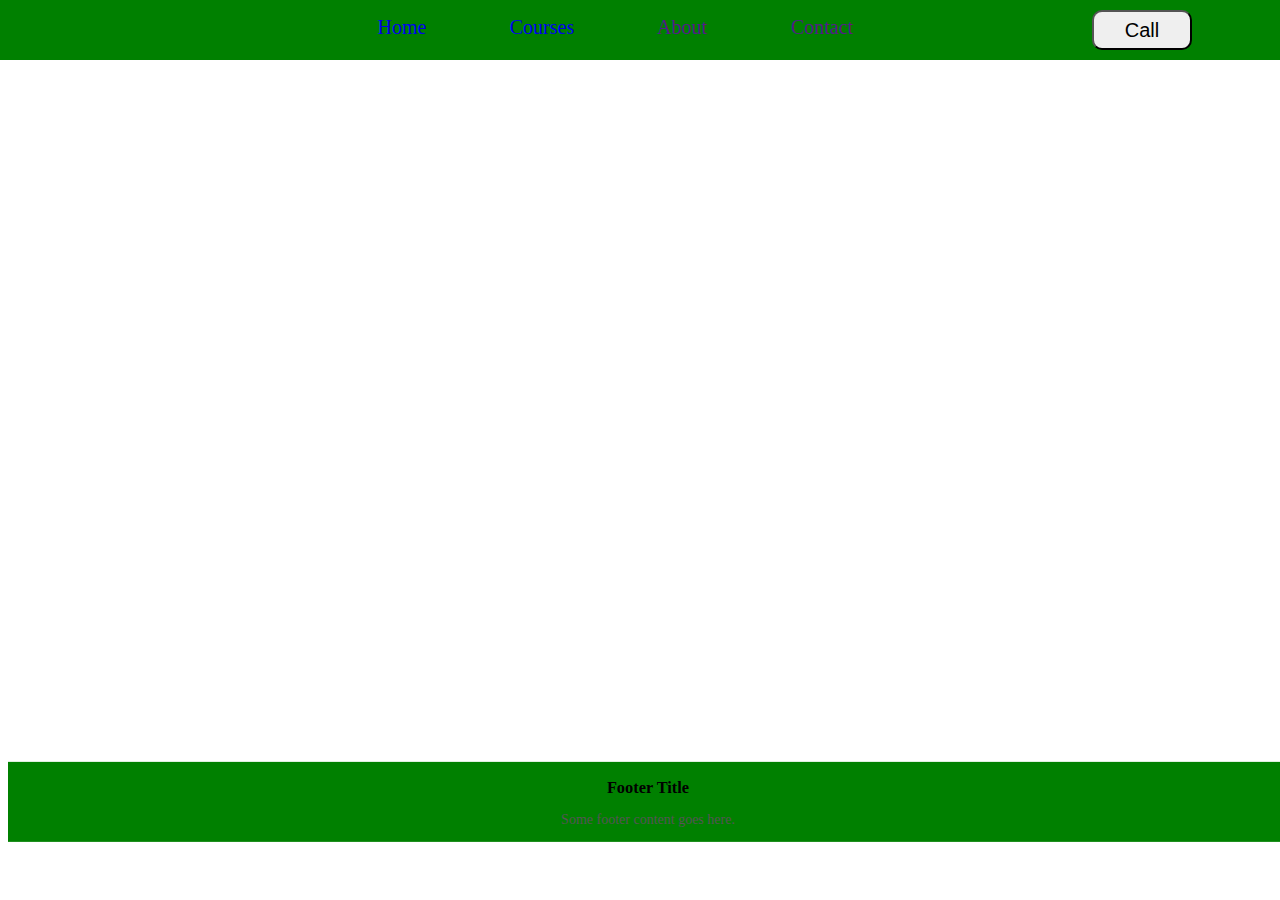
==== index.html @ 1a3950ee "fix: name changes and correct assignment" ====
<!DOCTYPE html>
<html lang="en">

<head>
    <meta charset="UTF-8">
    <meta http-equiv="X-UA-Compatible" content="IE=edge">
    <meta name="viewport" content="width=device-width, initial-scale=1.0">
    <link rel="stylesheet" type="text/css" href="front-css.css">
    <link rel="preconnect" href="https://fonts.googleapis.com">
    <link rel="preconnect" href="https://fonts.gstatic.com" crossorigin>
    <link href="https://fonts.googleapis.com/css2?family=Montserrat&display=swap" rel="stylesheet">
    <!-- <link rel="stylesheet" href="https://cdn.jsdelivr.net/npm/bootstrap@5.2.3/dist/css/bootstrap.min.css"> -->
    <title>Titan Coder</title>
</head>
<style>
    @import url('https://fonts.googleapis.com/css2?family=Montserrat&display=swap');
</style>

<body>
    <header>
        <!-- <div class="logo">
                <img src="image/Dark Green and Marigold Regular Sports Logo.png">
            </div> -->
        <nav>
            <ul>
                <li id="home"><a href="index.html">Home</a></li>
                <li id="drop-item"><a href="courses.html">Courses</a>
                    <ul id="drop-menu">
                        <li><a href="#">CS</a></li>
                        <li><a href="#">Machine Learning</a></li>
                        <li><a href="#">Basic To Advanced Excel</a></li>
                        <li><a href="#">Windows OS</a></li>
                        <li><a href="#">UI Engineering</a></li>
                        <li><a href="#">FSWD</a></li>
                    </ul>
                </li>
                <li id="drop-item"><a href="">About</a>
                    <ul id="drop-menu">
                        <li><a href="#">Vision</a></li>
                        <li><a href="#">Mission</a></li>
                    </ul>
                </li>
                <li id="contact"><a href="">Contact</a></li>
            </ul>
            <button id="call-btn" style="border-radius:10px;">Call</button>
        </nav>

    </header>
    <!-- <div class="testimonial-slider">
        <div class="testimonial-card">
            <div class="testimonial-text">
                <p>I highly recommend this machine learning course to anyone interested in this field! The instructors
                    are highly knowledgeable and passionate about the subject, and their
                    teaching style is engaging and effective. I particularly appreciated the hands-on projects and
                    real-life examples, which helped me practically. Thanks to this
                    course, I gained a solid foundation in machine learning and was able to advance my career. It was a
                    great investment of my time and money, and I'm confident that it will be for you too!</p>
                <h4>Fiji Americana</h4>
                <span>Recent graduate</span>
            </div>
            <div class="testimonial-image">
                <img src="[Image URL]" alt="[Name]">
            </div>
        </div>
        <div class="testimonial-card">
            <div class="testimonial-text">
                <p>I'm so glad I chose this computer science program! The curriculum is comprehensive and up-to-date,
                    the instructors are knowledgeable and supportive, and the hands-on experience is invaluable. Thanks
                    to this program, I gained the skills and confidence I needed to succeed in the tech industry. I
                    highly recommend it to anyone looking to start or advance their career in computer science.</p>
                <h4>Roman Zealando</h4>
                <span>Former Research Associate at Feluda Inc.</span>
            </div>
            <div class="testimonial-image">
                <img src="[Image URL]" alt="[Name]">
            </div>
        </div>
        <div class="testimonial-card">
            <div class="testimonial-text">
                <p>Amazing faculty! Very generous and loving they are.</p>
                <h4>Finla Koro</h4>
                <span>Former Research Associate at Feluda Inc.</span>
            </div>
            <div class="testimonial-image">
                <img src="[Image URL]" alt="[Name]">
            </div>
        </div>
        <div class="testimonial-card">
            <div class="testimonial-text">
                <p>I'm so glad I chose this excel program! I
                    highly recommend this to everyone.</p>
                <h4>Greek Argen</h4>
                <span>Former Research Associate at Feluda Inc.</span>
            </div>
            <div class="testimonial-image">
                <img src="[Image URL]" alt="[Name]">
            </div>
        </div>
    </div> -->
    <div class="accomplishments-carousel">
    </div>
    <footer>
        <div class="container">
            <div class="footer-content">
              <h3>Footer Title</h3>
              <p>Some footer content goes here.</p>
            </div>
          </div>
    </footer>
</body>
<!-- <script>
const slider = document.querySelector(".testimonial-slider");
let intervalId;

function startAutoSlide() {
  intervalId = setInterval(() => {
    const currentCard = document.querySelector(".testimonial-card:first-child");
    const nextCard = currentCard.nextElementSibling || slider.firstElementChild;
    slider.scroll({
      left: nextCard.offsetLeft,
      behavior: "smooth"
    });
  }, 3000); // Adjust the interval time (in milliseconds)
}

function stopAutoSlide() {
  clearInterval(intervalId);
}

slider.addEventListener("mouseover", () => {
  stopAutoSlide();
});

slider.addEventListener("mouseout", () => {
  startAutoSlide();
});

startAutoSlide();
</script> -->

</html>
---- front-css.css ----
/* HEADER-CSS */
header{
  background-color: green;
  height: 4em;
  margin: -1.5em -1em 0em -1em;
}

nav{
  font-size: 20px;
}
nav a{
  text-decoration: none;
}

nav > ul{
  transform: translateX(300px);
}

nav > ul > li:hover{
  background-color: limegreen;
  transition-duration: 0.4s;
}

#call-btn{
  transform: translateX(500px);
  margin-top: 0.7em;
  font-size: 20px;
  padding: 0em 1em 0em 1em;
  height: 40px;
  width: 100px;
}

#call-btn:hover{
  background-color: whitesmoke;
  transition-duration: 0.4s;
}

ul > li{
  list-style: none;
  text-align: center;
  width: 5em;
  float:left;
  padding: 1em 1em 1em 1em;
}

#drop-menu > li{
  float:left;
  padding: 1em 1em 1em 1em;
  list-style: none;
}

#drop-item:hover #drop-menu{
  display:block;
}

#drop-menu{
  display: none;
  position: relative;
  background-color: limegreen;
  transform: translateX(-20px);
  width: 5em;
  z-index: 1;
}

#drop-menu > li{
  float:none;
  padding: 1.2em 0em 0.5em em;
  text-align: center;
  transform: translateX(-40px);
}

#drop-menu > li:hover{
  background-color: lightgreen;
  transition-duration: 0.4s;
}
/* HEADER-CSS */

/*BODY-CSS */
body{
  overflow-x: hidden;
  overflow-y: scroll;
}
/*TESTIMONIAL-CSS*/
/* .testimonial-slider {
  display: flex;
  width: 1050px;
  flex-wrap: nowrap;
  overflow-x: scroll;
  margin: 0;
  padding: 0;
  box-sizing: border-box;
  scroll-snap-type: x mandatory;
  -webkit-overflow-scrolling: touch;
}

 .testimonial-card {
  scroll-snap-align: start;
  flex: 0 0 80%;
  margin-right: 2rem;
  padding: 1rem;
  margin: 0;
  padding: 0;
  box-sizing: border-box;
  border: 1px solid #ccc;
  border-radius: 5px;
}

.testimonial-image img {
  width: 60px;
  height: 60px;
  border-radius: 50%;
  object-fit: cover;
}

@media screen and (min-width: 1024px) {
  .testimonial-card {
    flex: 0 0 40%;
    margin-right: 4rem;
  }
}  */

/*FOOTER-CSS */
footer {
  transform: translateY(500%);
  width: 100vw;
  background-color: green;
  font-size: 14px;
}

.container {
  max-width: 100%;
  margin: auto;
  display: flex;
  justify-content: center;
  align-items: center;
}

.footer-content {
  text-align: center;
}

.footer-content h3 {
  margin-bottom: 10px;
}

.footer-content p {
  color: #555;
}

/*ACCOM-CAROUSEL-CSS*/
.accomplishments-carousel{
  /* border: 1px solid purple; */
  transform: translateX(80%) translateY(80%);
  width: 500px;
  height: 300px;
  background-size: cover;
  background-repeat: no-repeat;
  z-index: -15;
  animation: slider 20s infinite linear;
}

@keyframes slider{
  
  0%{background-image: url('image/accom-1.jpg');z-index: -2;}
  25%{background-image: url('image/accom-2.jfif');z-index: -2;}
  50%{background-image: url('image/accom-3.png');z-index: -12;}
  75%{background-image: url('image/accom-4.jfif');z-index: -12;}
}
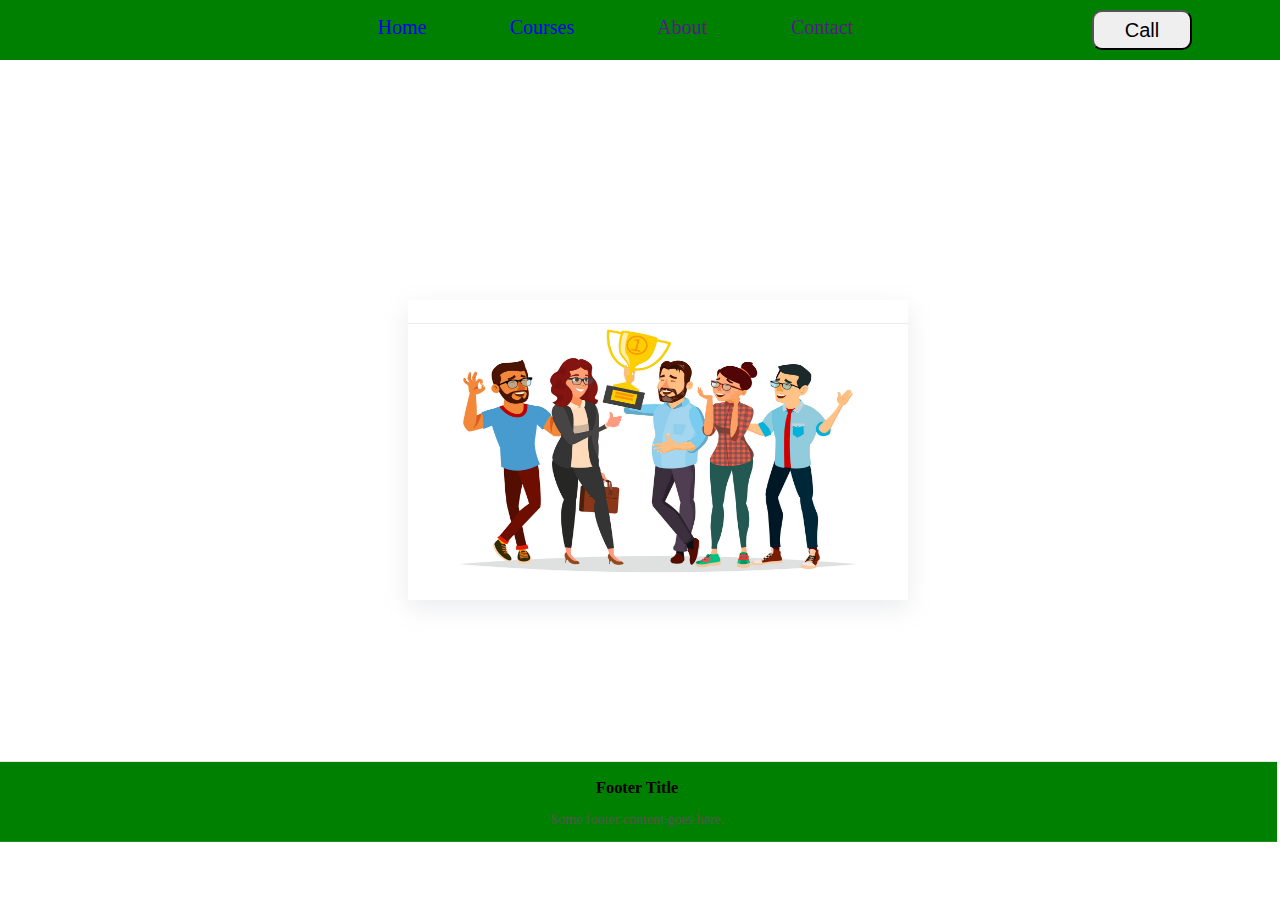
==== commit f29bfd92: "feat: added better carousel animation" ====
--- a/index.html
+++ b/index.html
@@ -97,8 +97,10 @@
             </div>
         </div>
     </div> -->
+
     <div class="accomplishments-carousel">
     </div>
+
     <footer>
         <div class="container">
             <div class="footer-content">
--- a/front-css.css
+++ b/front-css.css
@@ -79,6 +79,7 @@
 body{
   overflow-x: hidden;
   overflow-y: scroll;
+  width: 100vw;
 }
 /*TESTIMONIAL-CSS*/
 /* .testimonial-slider {
@@ -121,7 +122,7 @@
 
 /*FOOTER-CSS */
 footer {
-  transform: translateY(500%);
+  transform: translateX(-0.85%) translateY(500%);
   width: 100vw;
   background-color: green;
   font-size: 14px;
@@ -149,20 +150,33 @@
 
 /*ACCOM-CAROUSEL-CSS*/
 .accomplishments-carousel{
-  /* border: 1px solid purple; */
   transform: translateX(80%) translateY(80%);
   width: 500px;
   height: 300px;
   background-size: cover;
   background-repeat: no-repeat;
   z-index: -15;
-  animation: slider 20s infinite linear;
+  background-image: url('image/accom-1.jpg');
+  background-size: 100% 100%;
+  box-shadow: rgba(149,157,165,0.2) 0px 8px 24px;
+  animation: changeImage 15s linear infinite;
 }
 
-@keyframes slider{
-  
-  0%{background-image: url('image/accom-1.jpg');z-index: -2;}
-  25%{background-image: url('image/accom-2.jfif');z-index: -2;}
-  50%{background-image: url('image/accom-3.png');z-index: -12;}
-  75%{background-image: url('image/accom-4.jfif');z-index: -12;}
-}+@keyframes changeImage{
+  0%{
+    background-image: url('image/accom-1.jpg')
+  }
+  30%{
+    background-image: url('image/accom-2.jfif')
+  }
+  70%{
+    background-image: url('image/accom-3.png')
+  }
+  75%{
+    background-image: url('image/accom-4.jfif')
+  }
+  100%{
+    background-image: url('image/accom-1.jpg')
+  }
+}
+
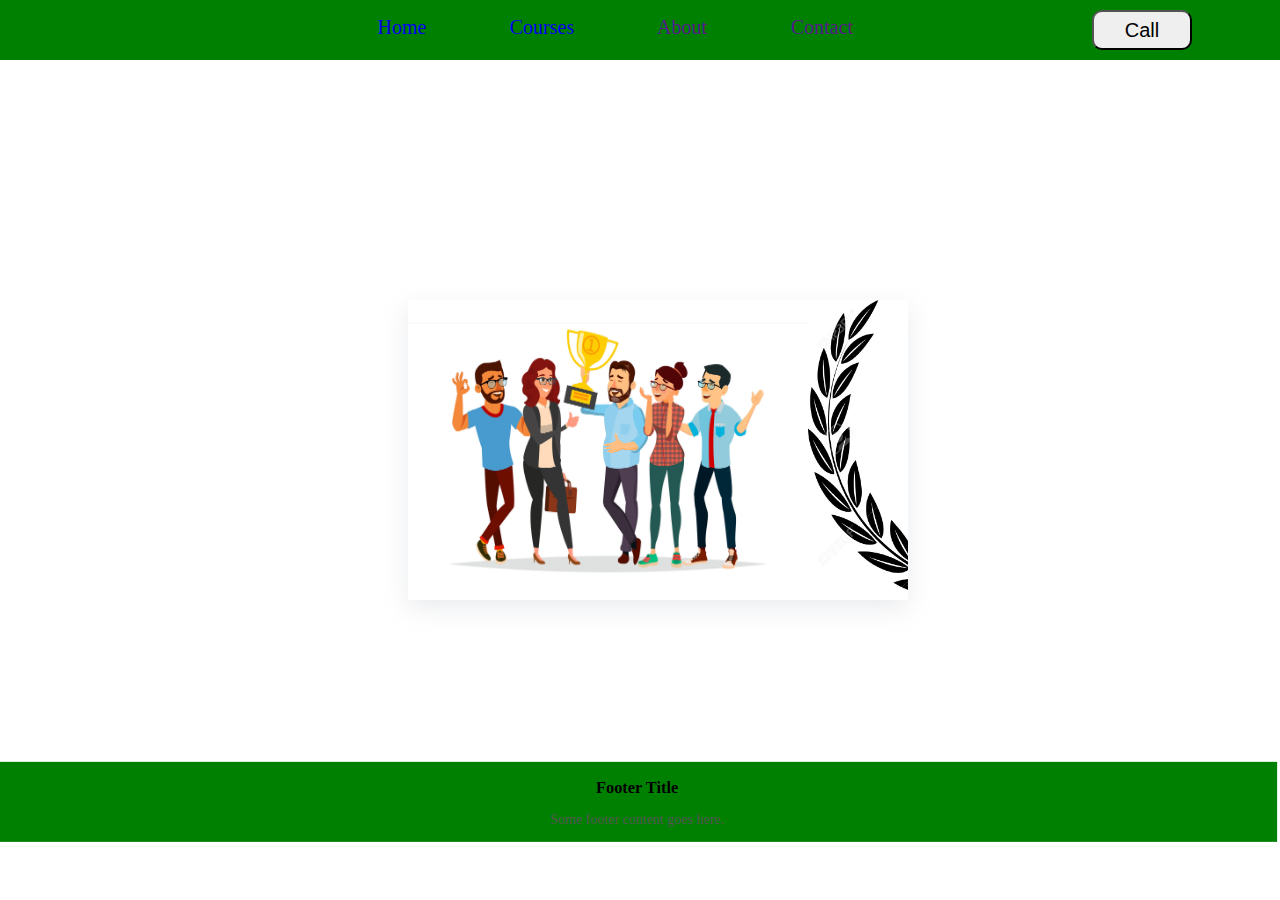
==== commit 5204dd8e: "fix: attained the desired carousel slideshow" ====
--- a/index.html
+++ b/index.html
@@ -99,6 +99,13 @@
     </div> -->
 
     <div class="accomplishments-carousel">
+        <div class="movie">
+            <img src="image/accom-1.jpg">
+            <img src="image/accom-2.jfif">
+            <img src="image/accom-3.png">
+            <img src="image/accom-4.jpg">
+            <img src="image/accom-1.jpg">
+        </div>
     </div>
 
     <footer>
--- a/front-css.css
+++ b/front-css.css
@@ -151,32 +151,54 @@
 /*ACCOM-CAROUSEL-CSS*/
 .accomplishments-carousel{
   transform: translateX(80%) translateY(80%);
+  overflow: hidden;
+  position: relative;
   width: 500px;
   height: 300px;
-  background-size: cover;
-  background-repeat: no-repeat;
   z-index: -15;
-  background-image: url('image/accom-1.jpg');
-  background-size: 100% 100%;
   box-shadow: rgba(149,157,165,0.2) 0px 8px 24px;
-  animation: changeImage 15s linear infinite;
-}
-
-@keyframes changeImage{
+}
+
+.movie{
+  width: 100%;
+  height: 100%;
+  position:absolute;
+  display: flex;
+  animation: rtlSlider 10s linear infinite;
+}
+img{
+  position: relative;
+  max-width: 80%
+}
+
+
+@keyframes rtlSlider{
   0%{
-    background-image: url('image/accom-1.jpg')
+    left:0px;
+  }
+  15%{
+    left:-200px;
   }
   30%{
-    background-image: url('image/accom-2.jfif')
-  }
-  70%{
-    background-image: url('image/accom-3.png')
+    left:-400px;
+  }
+  45%{
+    left:-600px;
+  }
+  60%{
+    left:-800px;
   }
   75%{
-    background-image: url('image/accom-4.jfif')
+    left:-1000px;
+  }
+  85%{
+    left:-1200px;
+    opacity:1;
+  }
+  95%{
+    left:-1420px;
   }
   100%{
-    background-image: url('image/accom-1.jpg')
-  }
-}
-
+    left:-1510px;
+  }
+}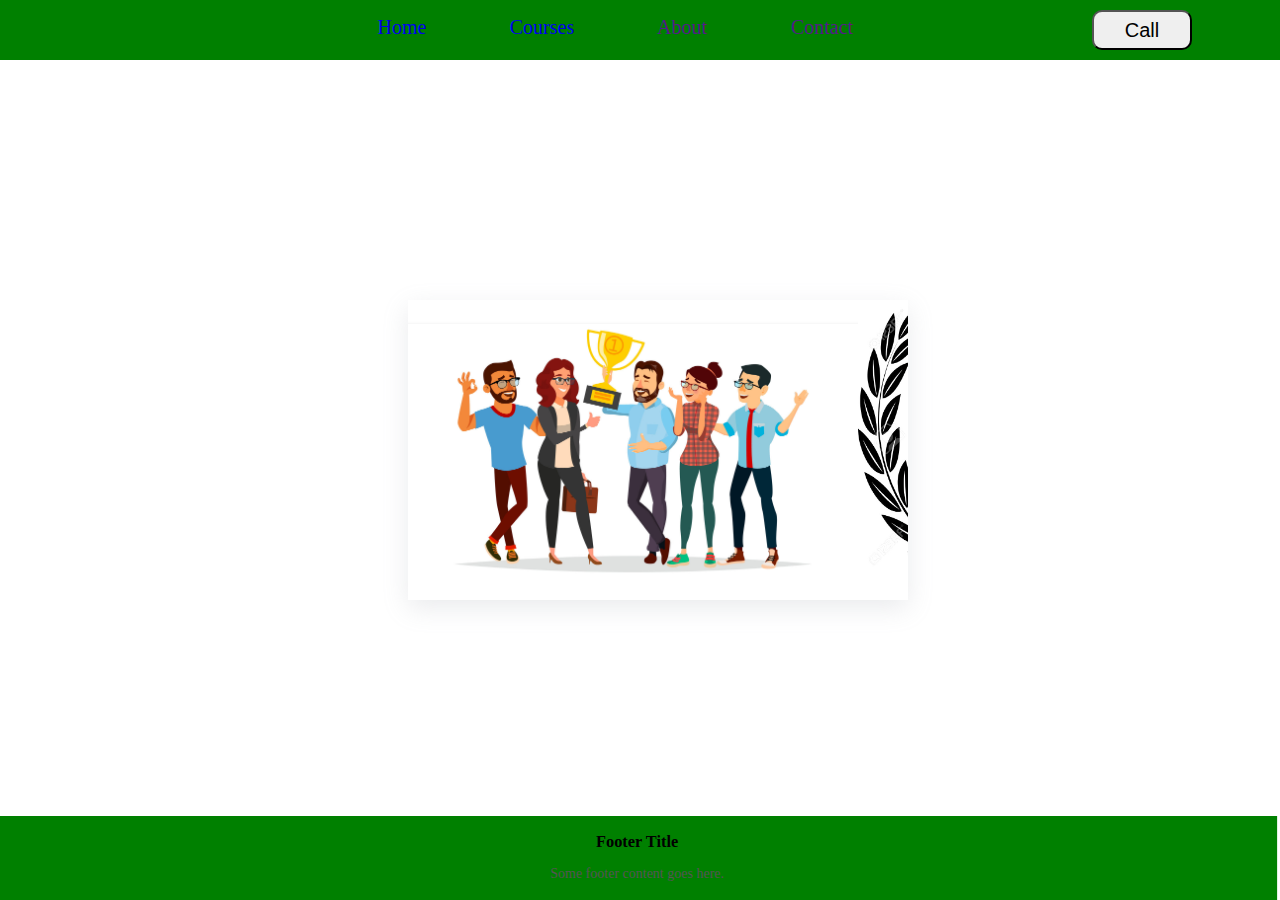
==== commit 8311f3c2: "feat: added individual course pages" ====
--- a/index.html
+++ b/index.html
@@ -17,16 +17,16 @@
 </style>
 
 <body>
+
     <header>
         <!-- <div class="logo">
                 <img src="image/Dark Green and Marigold Regular Sports Logo.png">
             </div> -->
         <nav>
-            <ul>
+            <ul class="nav-ul">
                 <li id="home"><a href="index.html">Home</a></li>
                 <li id="drop-item"><a href="courses.html">Courses</a>
                     <ul id="drop-menu">
-                        <li><a href="#">CS</a></li>
                         <li><a href="#">Machine Learning</a></li>
                         <li><a href="#">Basic To Advanced Excel</a></li>
                         <li><a href="#">Windows OS</a></li>
@@ -46,58 +46,7 @@
         </nav>
 
     </header>
-    <!-- <div class="testimonial-slider">
-        <div class="testimonial-card">
-            <div class="testimonial-text">
-                <p>I highly recommend this machine learning course to anyone interested in this field! The instructors
-                    are highly knowledgeable and passionate about the subject, and their
-                    teaching style is engaging and effective. I particularly appreciated the hands-on projects and
-                    real-life examples, which helped me practically. Thanks to this
-                    course, I gained a solid foundation in machine learning and was able to advance my career. It was a
-                    great investment of my time and money, and I'm confident that it will be for you too!</p>
-                <h4>Fiji Americana</h4>
-                <span>Recent graduate</span>
-            </div>
-            <div class="testimonial-image">
-                <img src="[Image URL]" alt="[Name]">
-            </div>
-        </div>
-        <div class="testimonial-card">
-            <div class="testimonial-text">
-                <p>I'm so glad I chose this computer science program! The curriculum is comprehensive and up-to-date,
-                    the instructors are knowledgeable and supportive, and the hands-on experience is invaluable. Thanks
-                    to this program, I gained the skills and confidence I needed to succeed in the tech industry. I
-                    highly recommend it to anyone looking to start or advance their career in computer science.</p>
-                <h4>Roman Zealando</h4>
-                <span>Former Research Associate at Feluda Inc.</span>
-            </div>
-            <div class="testimonial-image">
-                <img src="[Image URL]" alt="[Name]">
-            </div>
-        </div>
-        <div class="testimonial-card">
-            <div class="testimonial-text">
-                <p>Amazing faculty! Very generous and loving they are.</p>
-                <h4>Finla Koro</h4>
-                <span>Former Research Associate at Feluda Inc.</span>
-            </div>
-            <div class="testimonial-image">
-                <img src="[Image URL]" alt="[Name]">
-            </div>
-        </div>
-        <div class="testimonial-card">
-            <div class="testimonial-text">
-                <p>I'm so glad I chose this excel program! I
-                    highly recommend this to everyone.</p>
-                <h4>Greek Argen</h4>
-                <span>Former Research Associate at Feluda Inc.</span>
-            </div>
-            <div class="testimonial-image">
-                <img src="[Image URL]" alt="[Name]">
-            </div>
-        </div>
-    </div> -->
-
+    
     <div class="accomplishments-carousel">
         <div class="movie">
             <img src="image/accom-1.jpg">
@@ -114,37 +63,7 @@
               <h3>Footer Title</h3>
               <p>Some footer content goes here.</p>
             </div>
-          </div>
+        </div>
     </footer>
 </body>
-<!-- <script>
-const slider = document.querySelector(".testimonial-slider");
-let intervalId;
-
-function startAutoSlide() {
-  intervalId = setInterval(() => {
-    const currentCard = document.querySelector(".testimonial-card:first-child");
-    const nextCard = currentCard.nextElementSibling || slider.firstElementChild;
-    slider.scroll({
-      left: nextCard.offsetLeft,
-      behavior: "smooth"
-    });
-  }, 3000); // Adjust the interval time (in milliseconds)
-}
-
-function stopAutoSlide() {
-  clearInterval(intervalId);
-}
-
-slider.addEventListener("mouseover", () => {
-  stopAutoSlide();
-});
-
-slider.addEventListener("mouseout", () => {
-  startAutoSlide();
-});
-
-startAutoSlide();
-</script> -->
-
 </html>--- a/front-css.css
+++ b/front-css.css
@@ -3,6 +3,7 @@
   background-color: green;
   height: 4em;
   margin: -1.5em -1em 0em -1em;
+  
 }
 
 nav{
@@ -35,7 +36,7 @@
   transition-duration: 0.4s;
 }
 
-ul > li{
+.nav-ul > li{
   list-style: none;
   text-align: center;
   width: 5em;
@@ -47,6 +48,8 @@
   float:left;
   padding: 1em 1em 1em 1em;
   list-style: none;
+  width: 6.8em;
+  text-align: center;
 }
 
 #drop-item:hover #drop-menu{
@@ -59,7 +62,6 @@
   background-color: limegreen;
   transform: translateX(-20px);
   width: 5em;
-  z-index: 1;
 }
 
 #drop-menu > li{
@@ -81,49 +83,14 @@
   overflow-y: scroll;
   width: 100vw;
 }
-/*TESTIMONIAL-CSS*/
-/* .testimonial-slider {
-  display: flex;
-  width: 1050px;
-  flex-wrap: nowrap;
-  overflow-x: scroll;
-  margin: 0;
-  padding: 0;
-  box-sizing: border-box;
-  scroll-snap-type: x mandatory;
-  -webkit-overflow-scrolling: touch;
-}
-
- .testimonial-card {
-  scroll-snap-align: start;
-  flex: 0 0 80%;
-  margin-right: 2rem;
-  padding: 1rem;
-  margin: 0;
-  padding: 0;
-  box-sizing: border-box;
-  border: 1px solid #ccc;
-  border-radius: 5px;
-}
-
-.testimonial-image img {
-  width: 60px;
-  height: 60px;
-  border-radius: 50%;
-  object-fit: cover;
-}
-
-@media screen and (min-width: 1024px) {
-  .testimonial-card {
-    flex: 0 0 40%;
-    margin-right: 4rem;
-  }
-}  */
 
 /*FOOTER-CSS */
 footer {
-  transform: translateX(-0.85%) translateY(500%);
-  width: 100vw;
+  position: absolute;
+  transform: translateX(-0.85%);
+  width: 100%;
+  bottom: 0;
+  height: 6em;
   background-color: green;
   font-size: 14px;
 }
@@ -155,20 +122,17 @@
   position: relative;
   width: 500px;
   height: 300px;
-  z-index: -15;
+  z-index: 1;
   box-shadow: rgba(149,157,165,0.2) 0px 8px 24px;
 }
-
 .movie{
+  display: flex;
+  position: absolute;
   width: 100%;
   height: 100%;
-  position:absolute;
-  display: flex;
+  z-index: -1;
+  background-size: 100% 100%;
   animation: rtlSlider 10s linear infinite;
-}
-img{
-  position: relative;
-  max-width: 80%
 }
 
 
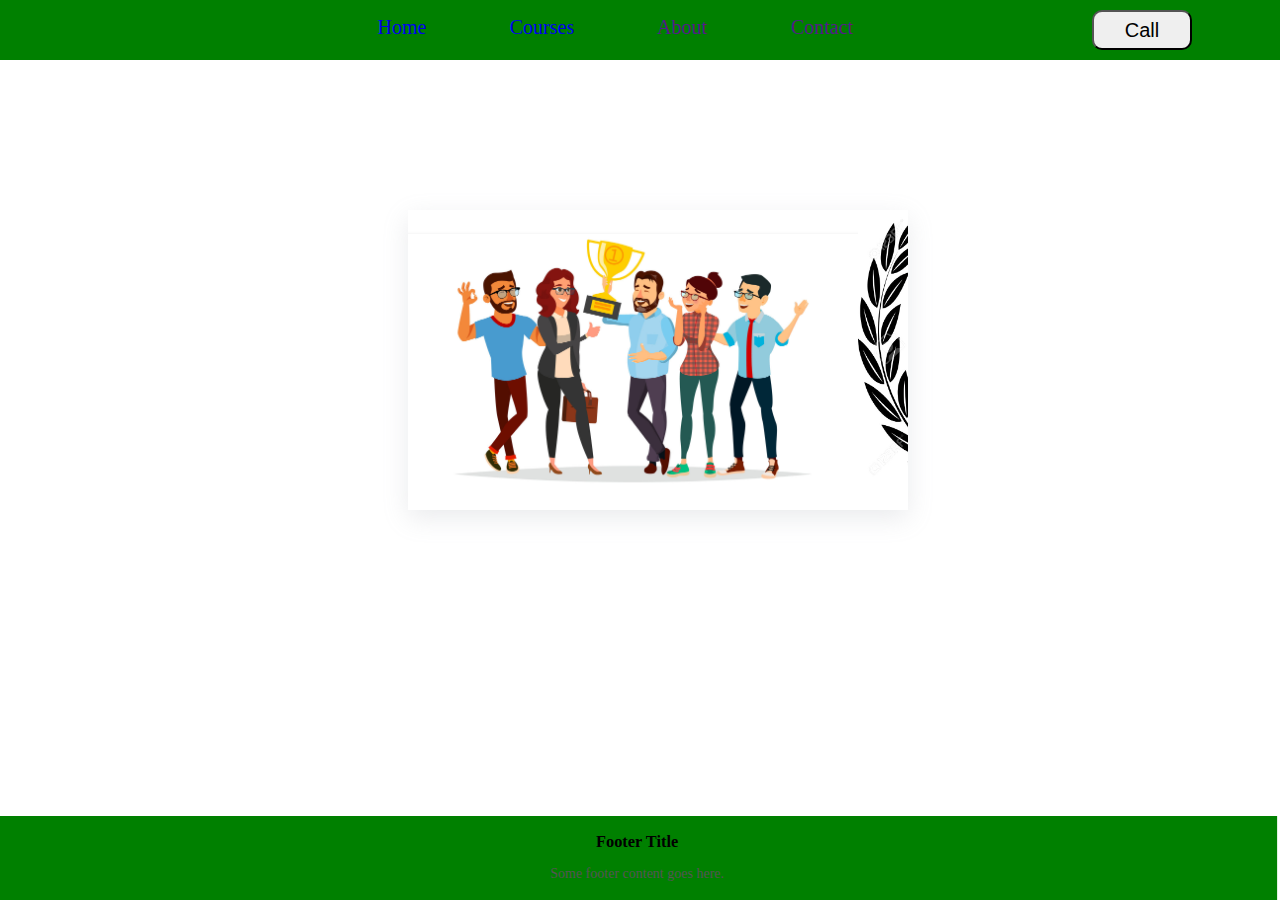
==== commit 6f961dd5: "fix: modified paddings and divs" ====
--- a/index.html
+++ b/index.html
@@ -27,11 +27,11 @@
                 <li id="home"><a href="index.html">Home</a></li>
                 <li id="drop-item"><a href="courses.html">Courses</a>
                     <ul id="drop-menu">
-                        <li><a href="#">Machine Learning</a></li>
-                        <li><a href="#">Basic To Advanced Excel</a></li>
-                        <li><a href="#">Windows OS</a></li>
-                        <li><a href="#">UI Engineering</a></li>
-                        <li><a href="#">FSWD</a></li>
+                        <li><a href="ml.html">Machine Learning</a></li>
+                        <li><a href="xl.html">Basic To Advanced Excel</a></li>
+                        <li><a href="windows.html">Windows OS</a></li>
+                        <li><a href="uiengg.html">UI Engineering</a></li>
+                        <li><a href="fswd.html">FSWD</a></li>
                     </ul>
                 </li>
                 <li id="drop-item"><a href="">About</a>
--- a/front-css.css
+++ b/front-css.css
@@ -66,7 +66,7 @@
 
 #drop-menu > li{
   float:none;
-  padding: 1.2em 0em 0.5em em;
+  padding: 1.2em 0em 0.5em 0.2em;
   text-align: center;
   transform: translateX(-40px);
 }
@@ -117,9 +117,8 @@
 
 /*ACCOM-CAROUSEL-CSS*/
 .accomplishments-carousel{
-  transform: translateX(80%) translateY(80%);
+  transform: translateX(80%) translateY(50%);
   overflow: hidden;
-  position: relative;
   width: 500px;
   height: 300px;
   z-index: 1;
